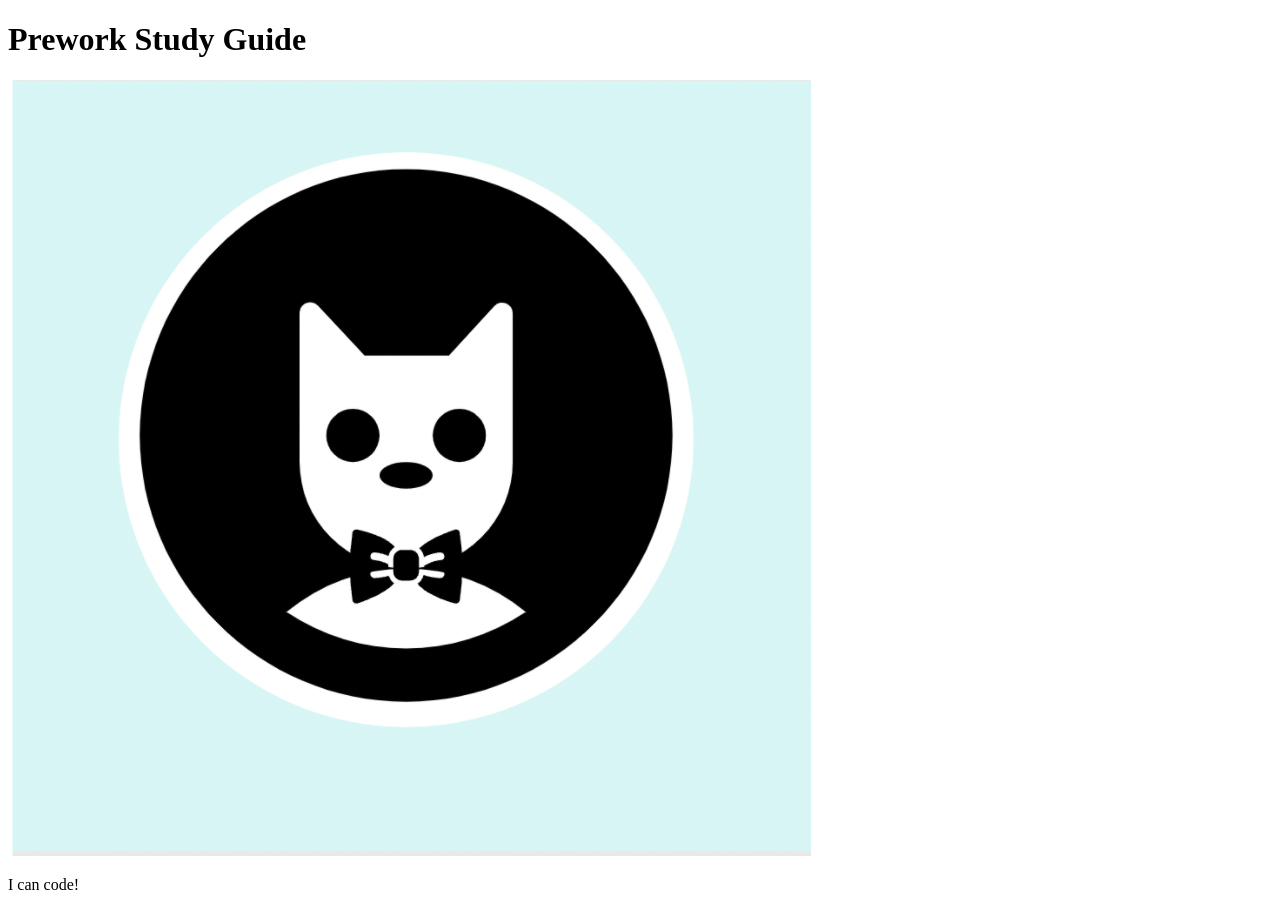
==== prework-study-guide/index.html @ b6aa1d4f "add starter code" ====
<!DOCTYPE html>
<html lang="en">
  <head>
    <meta charset="UTF-8" />
    <meta http-equiv="X-UA-Compatible" content="IE=edge" />
    <meta name="viewport" content="width=device-width, initial-scale=1.0" />
    <title>Prework Study Guide</title>
  </head>
  <body>
    <header id="top">
      <h1>Prework Study Guide</h1>
      <img src="./assets/bowtie-cat.png" alt="Profile image of cat wearing a bow tie." />
    </header>
    <main>
      <!-- Student code goes here -->
    </main>

    <footer>
      <p>I can code!</p>
    </footer>
  </body>
</html>
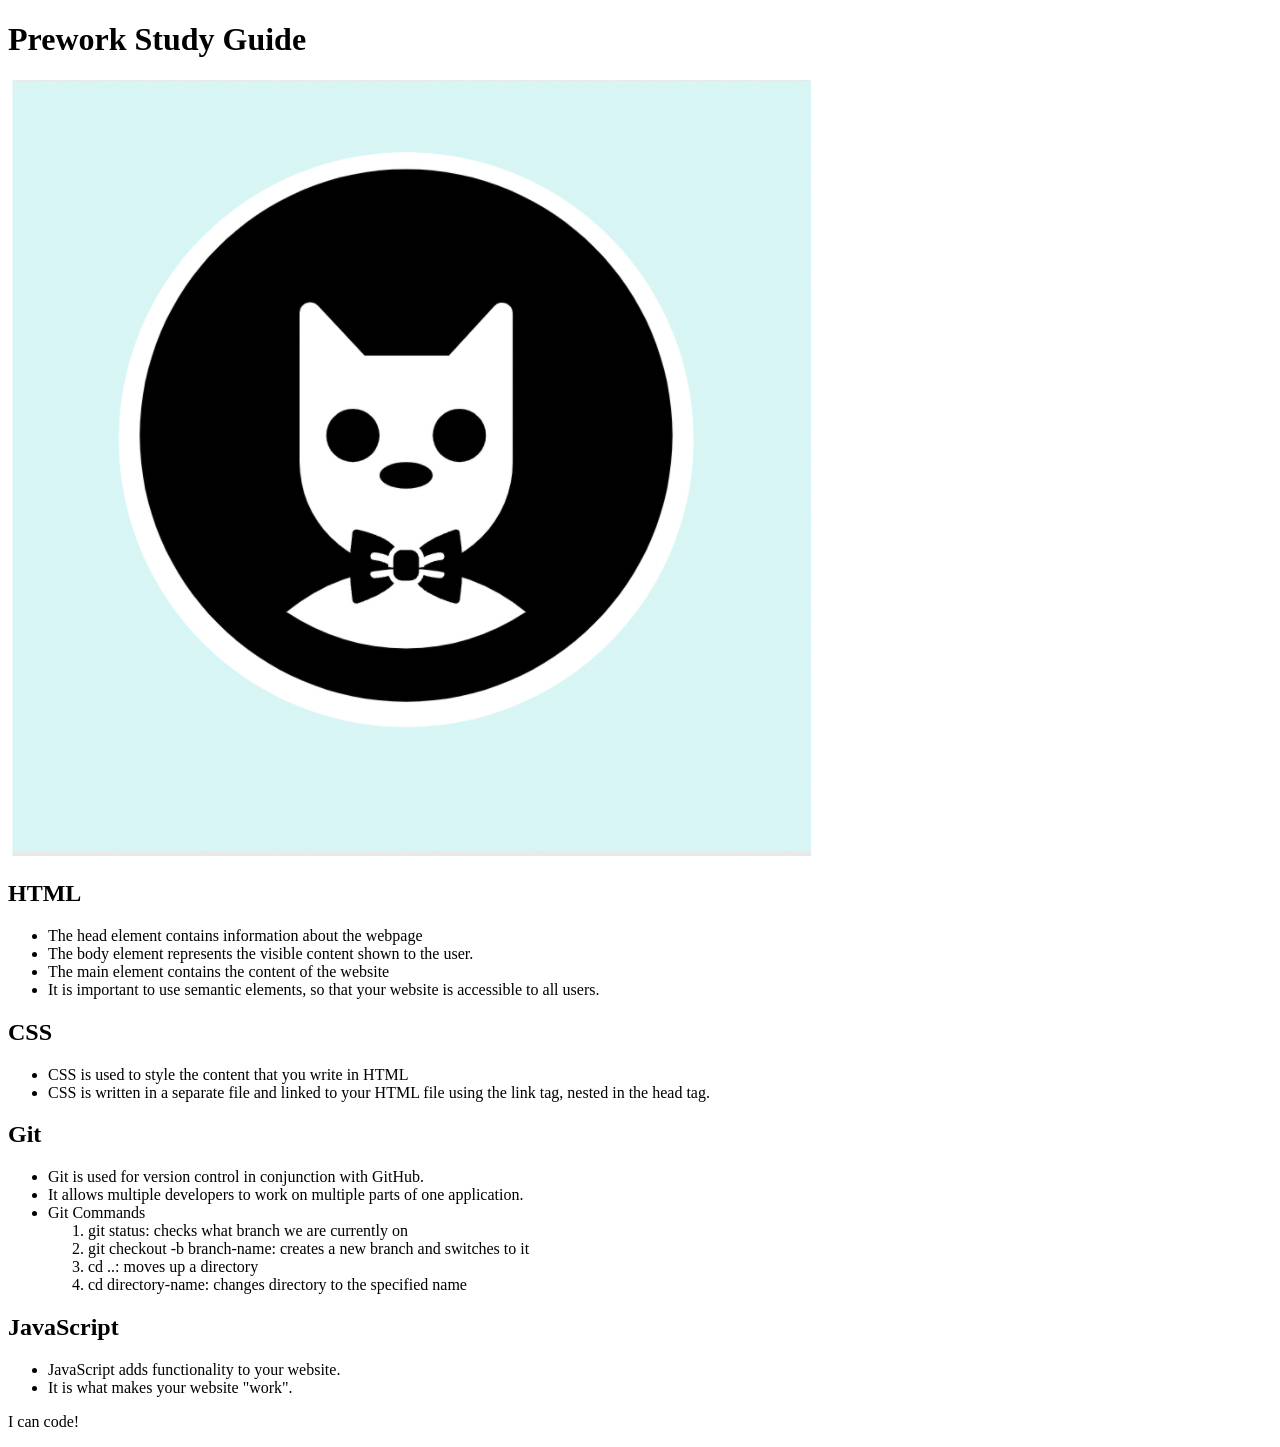
==== commit e9c40a97: "added code to HTML file" ====
--- a/prework-study-guide/index.html
+++ b/prework-study-guide/index.html
@@ -1,22 +1,68 @@
 <!DOCTYPE html>
 <html lang="en">
-  <head>
-    <meta charset="UTF-8" />
-    <meta http-equiv="X-UA-Compatible" content="IE=edge" />
-    <meta name="viewport" content="width=device-width, initial-scale=1.0" />
-    <title>Prework Study Guide</title>
-  </head>
-  <body>
-    <header id="top">
-      <h1>Prework Study Guide</h1>
-      <img src="./assets/bowtie-cat.png" alt="Profile image of cat wearing a bow tie." />
-    </header>
-    <main>
-      <!-- Student code goes here -->
-    </main>
 
-    <footer>
-      <p>I can code!</p>
-    </footer>
-  </body>
-</html>
+<head>
+  <meta charset="UTF-8" />
+  <meta http-equiv="X-UA-Compatible" content="IE=edge" />
+  <meta name="viewport" content="width=device-width, initial-scale=1.0" />
+  <title>Prework Study Guide</title>
+</head>
+
+<body>
+  <header id="top">
+    <h1>Prework Study Guide</h1>
+    <img src="./assets/bowtie-cat.png" alt="Profile image of cat wearing a bow tie." />
+  </header>
+  <main>
+    <section class="card" id="html-section">
+      <h2>HTML</h2>
+      <ul>
+        <li>The head element contains information about the webpage</li>
+        <li>The body element represents the visible content shown to the user.</li>
+        <li>The main element contains the content of the website</li>
+        <li>It is important to use semantic elements, so that your website is accessible to all users.</li>
+      </ul>
+    </section>
+
+    <section class="card" id="css-section">
+      <h2>CSS</h2>
+      <ul>
+        <li>CSS is used to style the content that you write in HTML</li>
+        <li>CSS is written in a separate file and linked to your HTML file using the link tag, nested in the head tag.
+        </li>
+      </ul>
+    </section>
+
+    <section class"card" id="git-section">
+      <h2>Git</h2>
+      <ul>
+        <li>Git is used for version control in conjunction with GitHub.</li>
+        <li>It allows multiple developers to work on multiple parts of one application.</li>
+        <li>Git Commands
+          <ol>
+            <li>git status: checks what branch we are currently on</li>
+            <li>git checkout -b branch-name: creates a new branch and switches to it</li>
+            <li>cd ..: moves up a directory</li>
+            <li>cd directory-name: changes directory to the specified name</li>
+          </ol>
+        </li>
+      </ul>
+
+    </section>
+
+    <section class="card" id="javascript-section">
+      <h2>JavaScript</h2>
+      <ul>
+        <li>JavaScript adds functionality to your website.</li>
+        <li>It is what makes your website "work".</li>
+      </ul>
+    </section>
+
+  </main>
+
+  <footer>
+    <p>I can code!</p>
+  </footer>
+</body>
+
+</html>
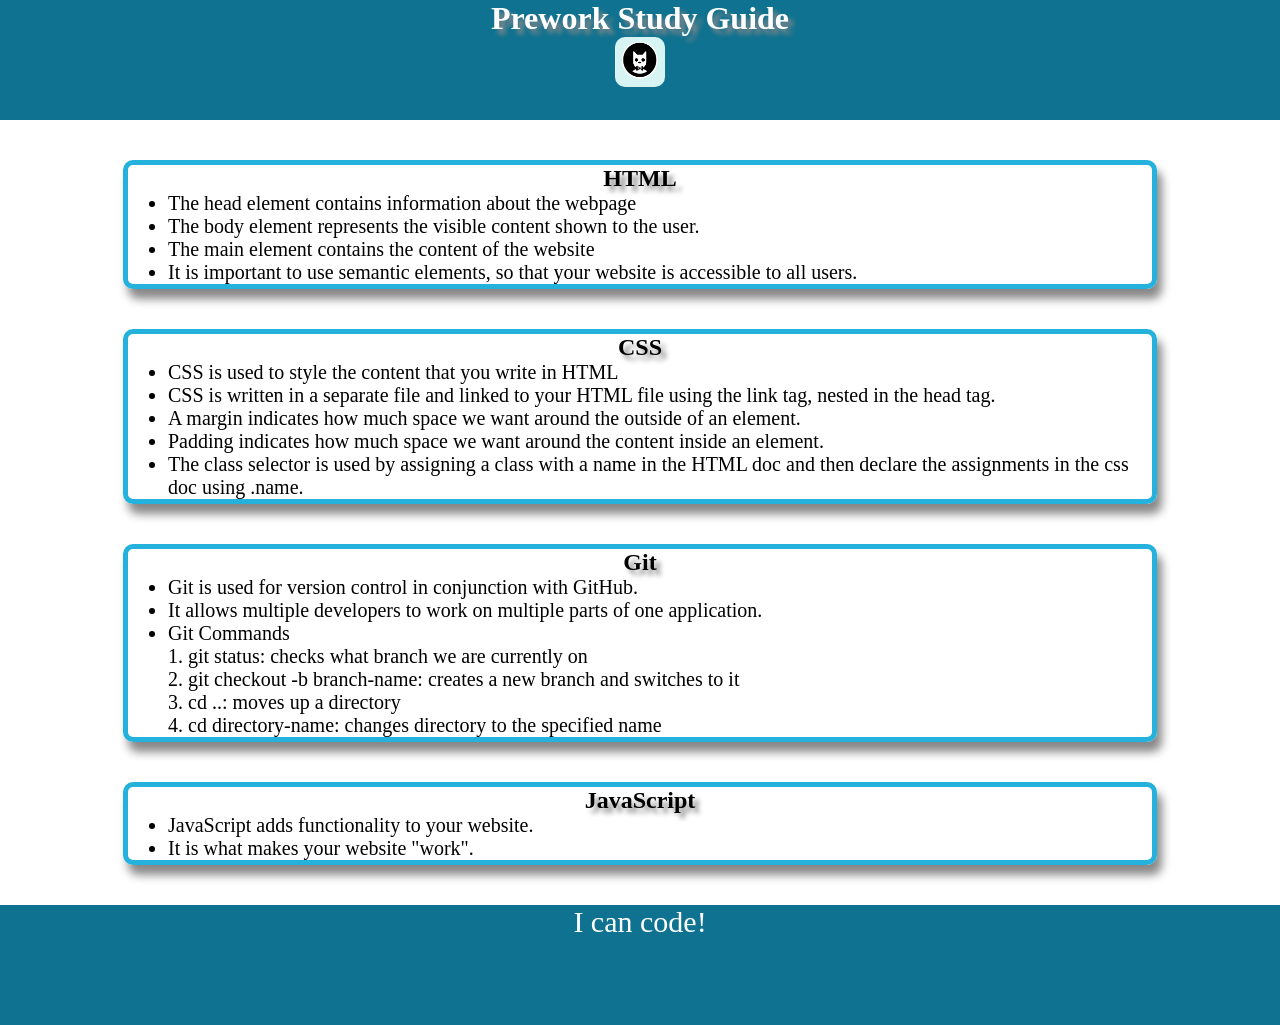
==== commit c232af6e: "added CSS to project" ====
--- a/prework-study-guide/index.html
+++ b/prework-study-guide/index.html
@@ -5,6 +5,7 @@
   <meta charset="UTF-8" />
   <meta http-equiv="X-UA-Compatible" content="IE=edge" />
   <meta name="viewport" content="width=device-width, initial-scale=1.0" />
+  <link rel="stylesheet" href="./assets/style.css">
   <title>Prework Study Guide</title>
 </head>
 
@@ -30,10 +31,14 @@
         <li>CSS is used to style the content that you write in HTML</li>
         <li>CSS is written in a separate file and linked to your HTML file using the link tag, nested in the head tag.
         </li>
+        <li>A margin indicates how much space we want around the outside of an element.</li>
+        <li>Padding indicates how much space we want around the content inside an element.</li>
+        <li>The class selector is used by assigning a class with a name in the HTML doc and then declare the assignments
+          in the css doc using .name.</li>
       </ul>
     </section>
 
-    <section class"card" id="git-section">
+    <section class="card" id="git-section">
       <h2>Git</h2>
       <ul>
         <li>Git is used for version control in conjunction with GitHub.</li>
--- a/prework-study-guide/assets/style.css
+++ b/prework-study-guide/assets/style.css
@@ -0,0 +1,49 @@
+* {
+    margin: 0;
+    padding: 0;
+}
+
+header,
+footer {
+    width: 100%;
+    height: 120px;
+    background-color: #0E7290;
+    color: white;
+}
+
+h1,
+h2 {
+    text-align: center;
+    text-shadow: 5px 5px 5px #888888;
+}
+
+img {
+    display: block;
+    height: 50px;
+    width: 50px;
+    border-radius: 10px;
+    margin-left: auto;
+    margin-right: auto;
+}
+
+ul {
+    padding-left: 40px;
+    font-size: 20px;
+}
+
+p {
+    text-align: center;
+    font-size: 30px;
+}
+
+.card {
+    width: 80%;
+    margin: 40px auto;
+    border: 5px solid #24B2DC;
+    border-radius: 10px;
+    box-shadow: 5px 10px 10px #888888;
+}
+
+ol {
+    padding-left: 20px;
+}
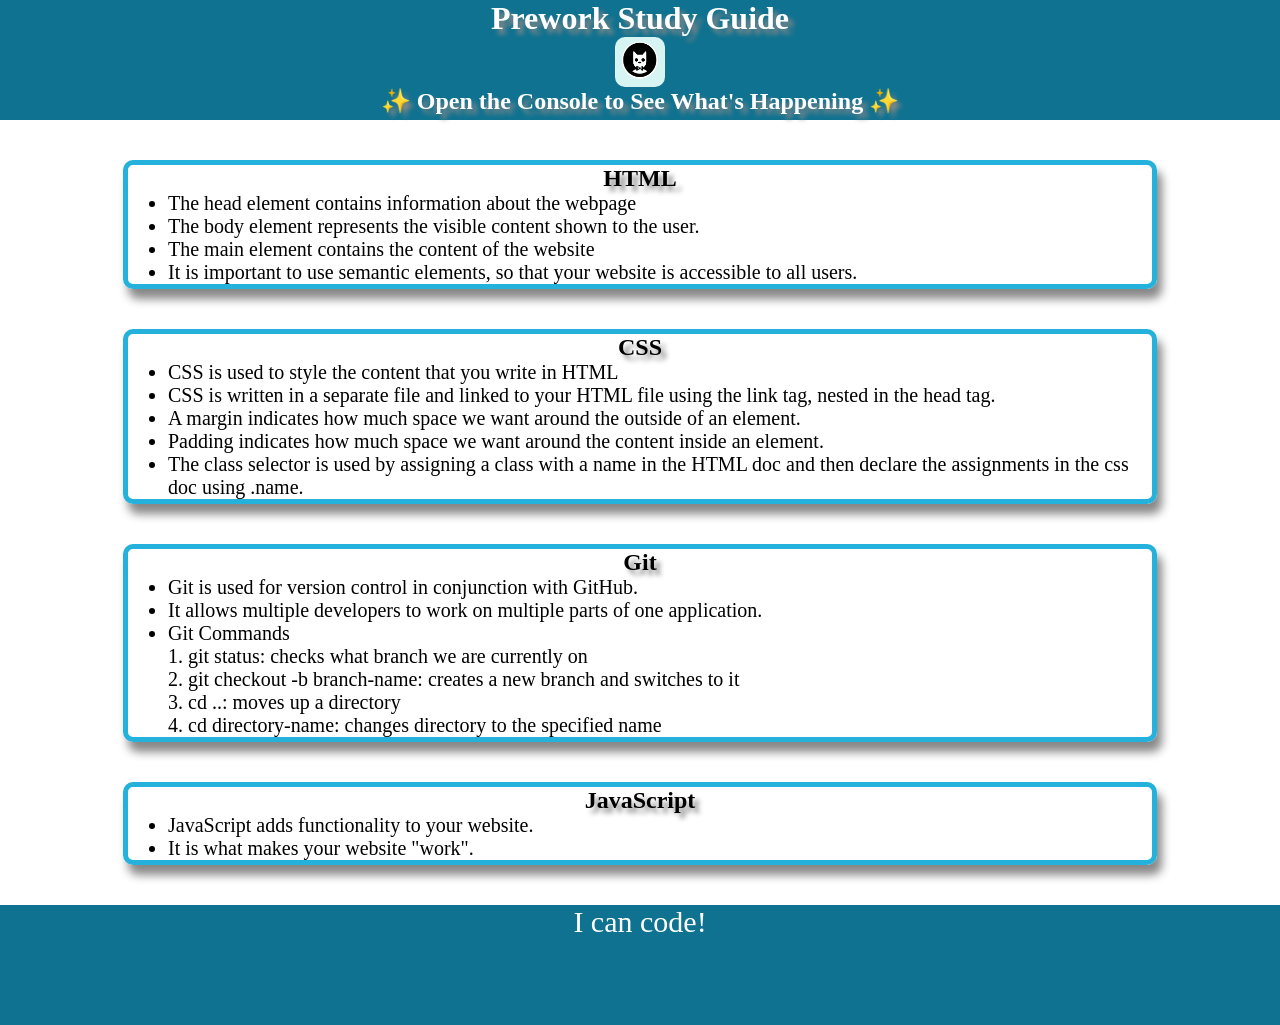
==== commit efe34c87: "Added JavaScript file to prework-study-guide and updated HTML file." ====
--- a/prework-study-guide/index.html
+++ b/prework-study-guide/index.html
@@ -13,6 +13,7 @@
   <header id="top">
     <h1>Prework Study Guide</h1>
     <img src="./assets/bowtie-cat.png" alt="Profile image of cat wearing a bow tie." />
+    <h2>✨ Open the Console to See What's Happening ✨</h2>
   </header>
   <main>
     <section class="card" id="html-section">
@@ -68,6 +69,7 @@
   <footer>
     <p>I can code!</p>
   </footer>
+  <script src="./assets/script.js"></script>
 </body>
 
 </html>
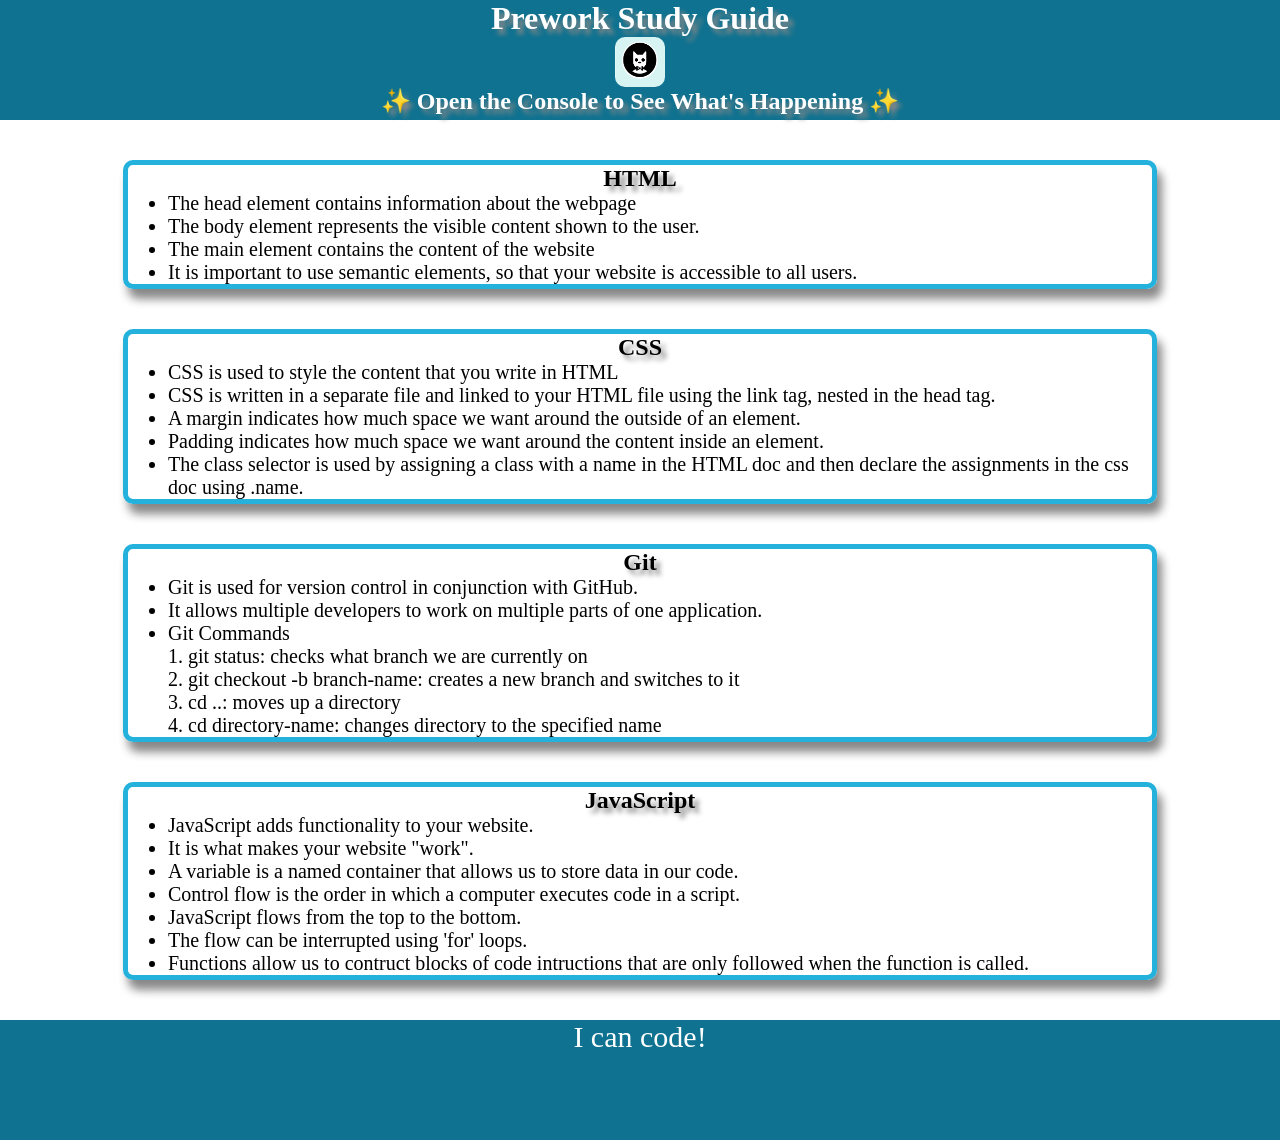
==== commit 59223095: "Updated JS file to include functions and for loop and updated HTML file with JS notes" ====
--- a/prework-study-guide/index.html
+++ b/prework-study-guide/index.html
@@ -61,6 +61,12 @@
       <ul>
         <li>JavaScript adds functionality to your website.</li>
         <li>It is what makes your website "work".</li>
+        <li>A variable is a named container that allows us to store data in our code.</li>
+        <li>Control flow is the order in which a computer executes code in a script.</li>
+        <li>JavaScript flows from the top to the bottom.</li>
+        <li>The flow can be interrupted using 'for' loops.</li>
+        <li>Functions allow us to contruct blocks of code intructions that are only followed when the function is
+          called.</li>
       </ul>
     </section>
 
